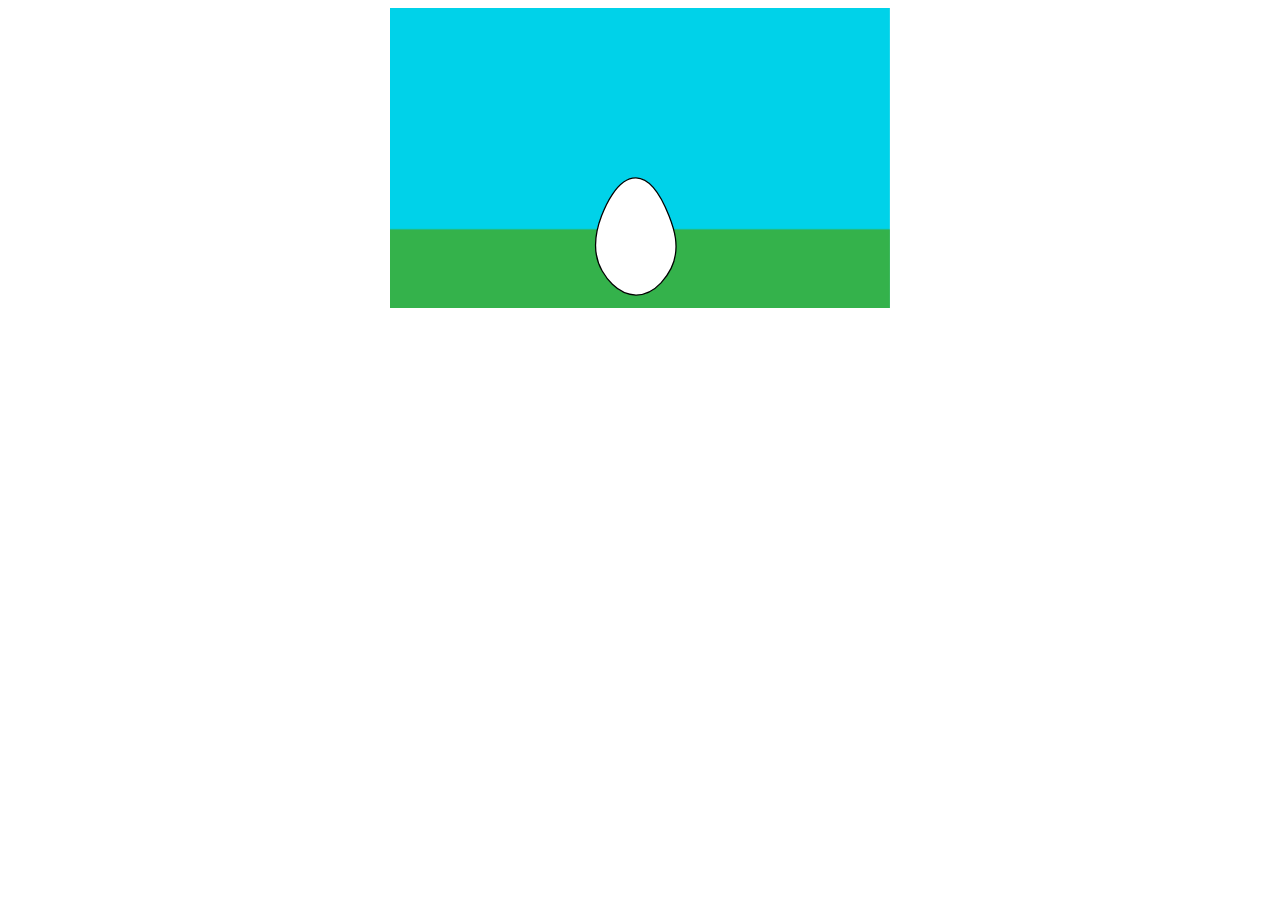
==== gra1752p4JoseMarrero2024/index.html @ a7c0b087 "Add files via upload" ====
<!doctype html>
<html>
<head>
<meta charset="utf-8">
<title>Rise and Shine</title>
	<style>
		div {
			width: 500px;
			height: 300px;	
			margin-left:auto;
			margin-right:auto;
		}
		img {
		width: 500px;
		height: 300px;
		}
		svg {
			position: absolute;
		}
		#egg {
			transform: translate(160px) ;
			transition: 0.5s ease-in-out;
			animation-name: egg;
			animation-duration: 1s;
			animation-iteration-count: infinite;
			animation-direction: alternate;
		}
		#egg:hover {
			transition: 0.5s ease-in-out;
			animation-name: egg, egg-hover;
			animation-duration: 1s, 1s;
			animation-play-state: running, paused;
		}
		#egg:active {
			 
		}

		@keyframes egg {
			0% {transform: translate(260px) rotate(30deg);}
			50% {transform: translate(80px) rotate(-20deg);}
			100% {transform: translate(160px);}
		}
		@keyframes egg-hover {
			0% {transform: translate(160px);}
		}
	</style>
</head>

<body>
	<div>
  <svg id="Layer_1" xmlns="http://www.w3.org/2000/svg" width="500px" height="300px" viewBox="0 0 390.54 215.07">
  <path id="egg" d="M57.83,152.51c3.23,8.18,9.8,24.83,1.72,41.25-1.14,2.32-10.61,20.86-27.43,20.8-15.61-.05-24.82-16.07-26.38-18.77-10.2-17.75-2.76-37.15-.41-43.28,1.61-4.19,11.41-29.74,26.79-29.46,14.18.26,22.88,22.28,25.71,29.45Z" fill="#fff" stroke="#000" stroke-miterlimit="10"/>
</svg>
		<img src="images/background-image-01.png" alt="background">
	</div>
</body>
</html>
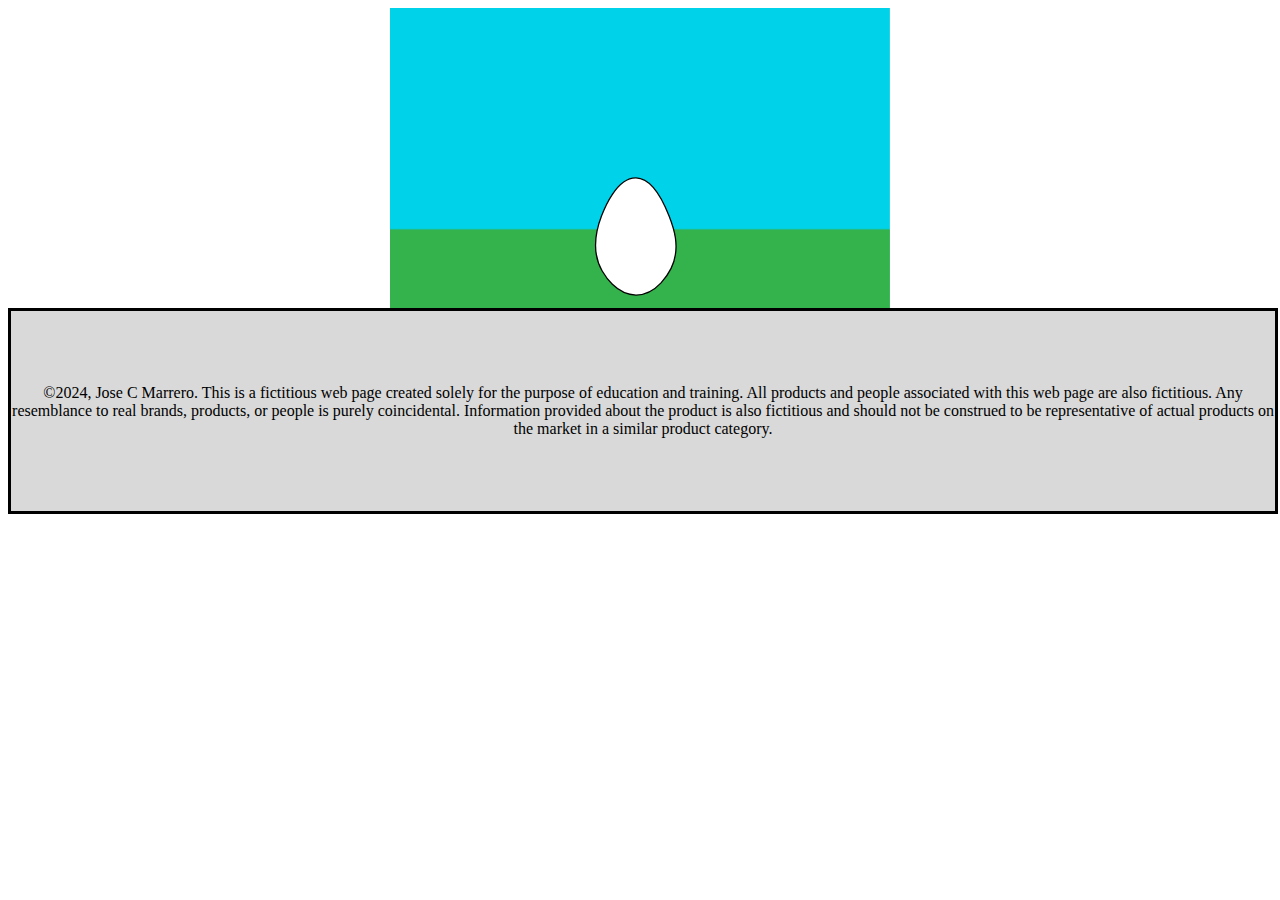
==== commit ff8cb93d: "Add files via upload" ====
--- a/gra1752p4JoseMarrero2024/index.html
+++ b/gra1752p4JoseMarrero2024/index.html
@@ -3,55 +3,78 @@
 <head>
 <meta charset="utf-8">
 <title>Rise and Shine</title>
-	<style>
-		div {
-			width: 500px;
-			height: 300px;	
-			margin-left:auto;
-			margin-right:auto;
-		}
-		img {
-		width: 500px;
-		height: 300px;
-		}
-		svg {
-			position: absolute;
-		}
-		#egg {
-			transform: translate(160px) ;
-			transition: 0.5s ease-in-out;
-			animation-name: egg;
-			animation-duration: 1s;
-			animation-iteration-count: infinite;
-			animation-direction: alternate;
-		}
-		#egg:hover {
-			transition: 0.5s ease-in-out;
-			animation-name: egg, egg-hover;
-			animation-duration: 1s, 1s;
-			animation-play-state: running, paused;
-		}
-		#egg:active {
-			 
-		}
-
-		@keyframes egg {
-			0% {transform: translate(260px) rotate(30deg);}
-			50% {transform: translate(80px) rotate(-20deg);}
-			100% {transform: translate(160px);}
-		}
-		@keyframes egg-hover {
-			0% {transform: translate(160px);}
-		}
-	</style>
+<style>
+div {
+	width: 500px;
+	height: 300px;
+	margin-left: auto;
+	margin-right: auto;
+}
+img {
+	width: 500px;
+	height: 300px;
+}
+svg {
+	position: absolute;
+}
+#egg {
+	transform: translate(160px);
+	transition: 0.5s ease-in-out;
+	animation-name: egg;
+	animation-duration: 1s;
+	animation-iteration-count: infinite;
+	animation-direction: alternate;
+}
+#egg:hover {
+	transition: 0.5s ease-in-out;
+	animation-name: egg, egg-hover;
+	animation-duration: 1s, 1s;
+	animation-play-state: running, paused;
+}
+#egg:active {
+}
+@keyframes egg {
+0% {
+transform: translate(260px) rotate(30deg);
+}
+50% {
+transform: translate(80px) rotate(-20deg);
+}
+100% {
+transform: translate(160px);
+}
+}
+@keyframes egg-hover {
+0% {
+transform: translate(160px);
+}
+}
+footer {
+	text-align: center;
+	padding: 50px, 0px;
+	margin-top: auto;
+	border-radius: 0px;
+	border: solid black;
+	width: 100%;
+	height: 200px;
+	background-color: #d9d9d9;
+	align-content: center;
+}
+footer p {
+	text-align: center;
+}
+}
+</style>
 </head>
 
 <body>
-	<div>
+<div>
   <svg id="Layer_1" xmlns="http://www.w3.org/2000/svg" width="500px" height="300px" viewBox="0 0 390.54 215.07">
-  <path id="egg" d="M57.83,152.51c3.23,8.18,9.8,24.83,1.72,41.25-1.14,2.32-10.61,20.86-27.43,20.8-15.61-.05-24.82-16.07-26.38-18.77-10.2-17.75-2.76-37.15-.41-43.28,1.61-4.19,11.41-29.74,26.79-29.46,14.18.26,22.88,22.28,25.71,29.45Z" fill="#fff" stroke="#000" stroke-miterlimit="10"/>
-</svg>
-		<img src="images/background-image-01.png" alt="background">
-	</div>
+    <path id="egg" d="M57.83,152.51c3.23,8.18,9.8,24.83,1.72,41.25-1.14,2.32-10.61,20.86-27.43,20.8-15.61-.05-24.82-16.07-26.38-18.77-10.2-17.75-2.76-37.15-.41-43.28,1.61-4.19,11.41-29.74,26.79-29.46,14.18.26,22.88,22.28,25.71,29.45Z" fill="#fff" stroke="#000" stroke-miterlimit="10"/>
+  </svg>
+  <img src="images/background-image-01.png" alt="background"> </div>
+<footer>
+  <p>©2024, Jose C Marrero. This is a fictitious web page created solely for the purpose of education and training. All products and people associated with this web page are also fictitious. Any resemblance to real brands, products, or people is purely coincidental. Information provided about the product is also fictitious and should not be construed to be representative of actual products on the market in a similar product category.</p>
+</footer>
 </body>
 </html>
